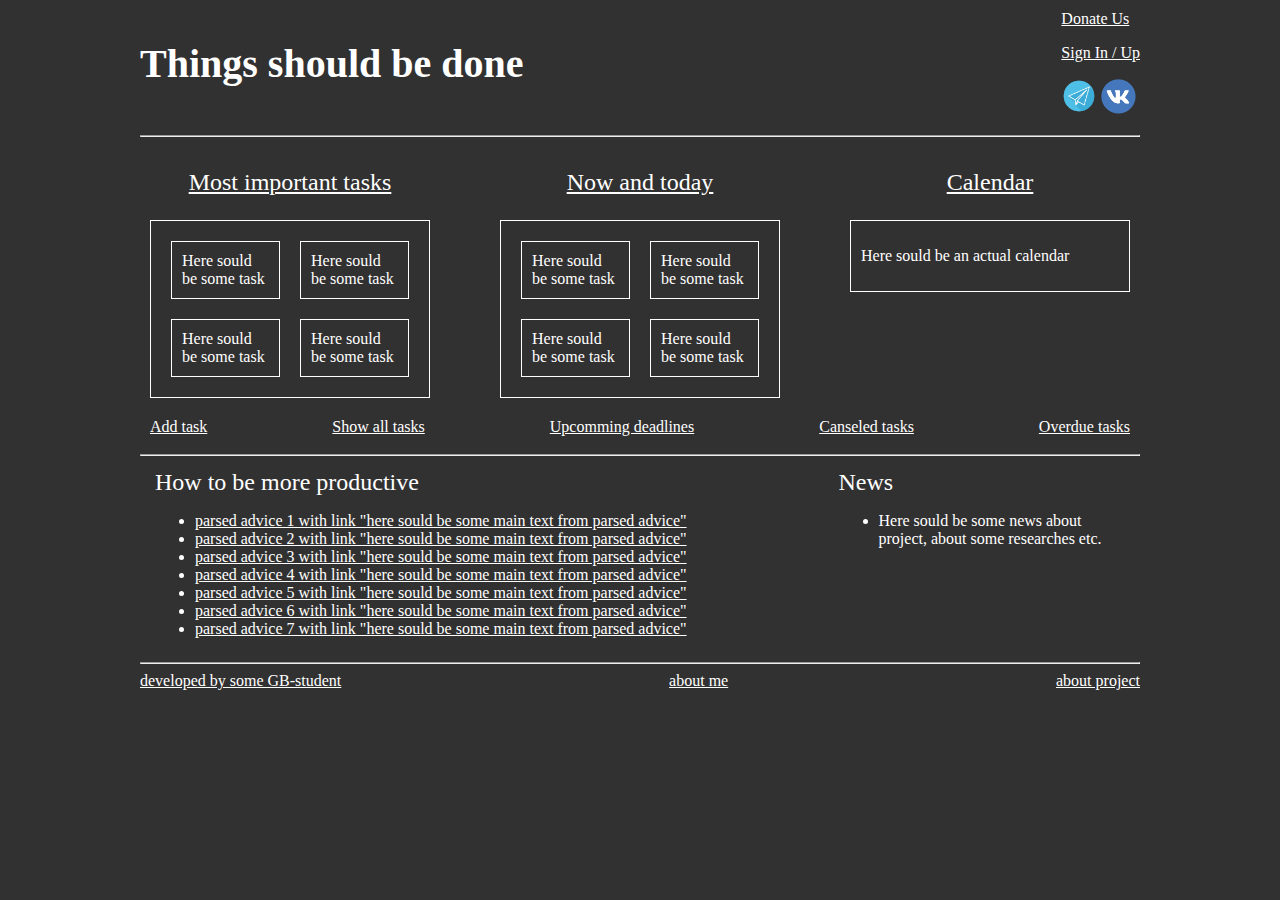
==== index.html @ a4e3ff2a "first step" ====
<!DOCTYPE html>
<html lang="en">
<head>
    <meta charset="UTF-8">
    <meta http-equiv="X-UA-Compatible" content="IE=edge">
    <meta name="viewport" content="width=device-width, initial-scale=1.0">
    <title>Things sould be done</title>
    <link rel="stylesheet" href="style.css">
</head>
<body>
    <div class="header">
        <p class="logo">Things should be done</p>
        <div class="head_menu">
            <a href="donate.html" style="color: white;">Donate Us</a>
            <p></p>
            <a href="sign_in_sign_up.html" style="color: white;">Sign In / Up</a>
            <p></p>
            <div class="join_button">
                <a href="#"> <img src="icons/telegram_round.png" alt="" width="36"></a>
                <a href="#"> <img src="icons/vk_round.png" alt="" width="35"></a>
            </div>
        </div>
    </div>
    <hr>
    <div class="content">
        <div class="block_bar">
            <div class="block">
                <p class="block_header"> <a href="#" style="color: white; font-size: 24;">Most important tasks</a></p>
                <div class="inner_block">
                    <div class="block_line">
                        <div class="task_block">Here sould be some task</div>
                        <div class="task_block">Here sould be some task</div>
                    </div>                    
                    <div class="block_line">
                        <div class="task_block">Here sould be some task</div>
                        <div class="task_block">Here sould be some task</div>
                    </div>
                </div>
            </div>
            <div class="block">
                <p class="block_header"> <a href="#" style="color: white; font-size: 24;">Now and today</a></p>
                <div class="inner_block">
                    <div class="block_line">
                        <div class="task_block">Here sould be some task</div>
                        <div class="task_block">Here sould be some task</div>
                    </div>                    
                    <div class="block_line">
                        <div class="task_block">Here sould be some task</div>
                        <div class="task_block">Here sould be some task</div>
                    </div>
                </div>
            </div>
            <div class="block">
                <p class="block_header"> <a href="#" style="color: white; font-size: 24;">Calendar</a></p>
                <div class="inner_block">
                    <p>Here sould be an actual calendar</p>
                </div>
            </div>
        </div>
        <div class="task_bar">
            <a href="#" style="color: white;">Add task</a>
            <a href="#" style="color: white;">Show all tasks</a>
            <a href="#" style="color: white;">Upcomming deadlines</a>
            <a href="#" style="color: white;">Canseled tasks</a>
            <a href="#" style="color: white;">Overdue tasks</a>
        </div>
        <hr>
        <div class="more_info">
        <div class="advices">
            <div class="more_info_header">How to be more productive</div>
            <ul class="advice_content">
                <li> <a href="#" style="color: white;">parsed advice 1 with link "here sould be some main text from parsed advice"</a></li>
                <li> <a href="#" style="color: white;">parsed advice 2 with link "here sould be some main text from parsed advice"</a></li>
                <li> <a href="#" style="color: white;">parsed advice 3 with link "here sould be some main text from parsed advice"</a></li>
                <li> <a href="#" style="color: white;">parsed advice 4 with link "here sould be some main text from parsed advice"</a></li>
                <li> <a href="#" style="color: white;">parsed advice 5 with link "here sould be some main text from parsed advice"</a></li>
                <li> <a href="#" style="color: white;">parsed advice 6 with link "here sould be some main text from parsed advice"</a></li>
                <li> <a href="#" style="color: white;">parsed advice 7 with link "here sould be some main text from parsed advice"</a></li>
            </ul>
        </div>
        <div class="news">
            <div class="more_info_header">News</div>
            <ul class="news_content">
                <li>Here sould be some news about project, about some researches etc.</li>
            </ul>
        </div>
        </div>
    </div>
    <hr>
    <div class="footer">
            <a target="_blank" href="https://gb.ru/users/7957618" style="color: white;">developed by some GB-student</a>
            <a href="about_me.html" style="color: white;">about me</a>
            <a href="about_project.html" style="color: white;">about project</a>
    </div>

</body>
</html>
---- style.css ----
body {
    background-color: #323131;
    color: white;
    position: relative;
    max-width: 1000px;
    margin: auto;
}

.header {
    display: flex;
    /* align-items: baseline; */
    justify-content: space-between;
}

.logo {
    font-weight: bold;
    font-size: 40px;
}

.head_menu {
    margin-top: 10px;
}

.sorry {
    font-size: 24px;
}

.block_bar {
    display: flex;
    justify-content: space-between;
    /* padding: 10px; */
}

.block {
    width: 30%;
    /* padding-left: 15px; */
}

.block_header {
    text-align: center;
    font-size: 24px;
}

.inner_block {
    margin: 10px;
    padding: 10px;
    border-style: solid;
    border-width: 1px;
    border-color: white;
}

.block_line {
    display: flex;
    justify-content: space-between;
}

.task_block {
    margin: 10px;
    border: 5px;
    border-style: solid;
    border-width: 1px;
    border-color: white;
    padding: 10px;
}

.task_bar {
    display: flex;
    justify-content: space-between;
    padding: 10px;
}

.more_info {
    display: flex;
    justify-content: space-between;
    padding-top: 5px;
    margin: 0px;
}

.more_info_header {
    font-size: 24px;
}

.advices {
    width: 70%;
    padding-left: 15px;
}

.news {
    width: 30%;
    padding-right: 15px;
    padding-left: 15px;
}


.footer {
    display: flex;
    justify-content: space-between;
    font-size: 16px;
}
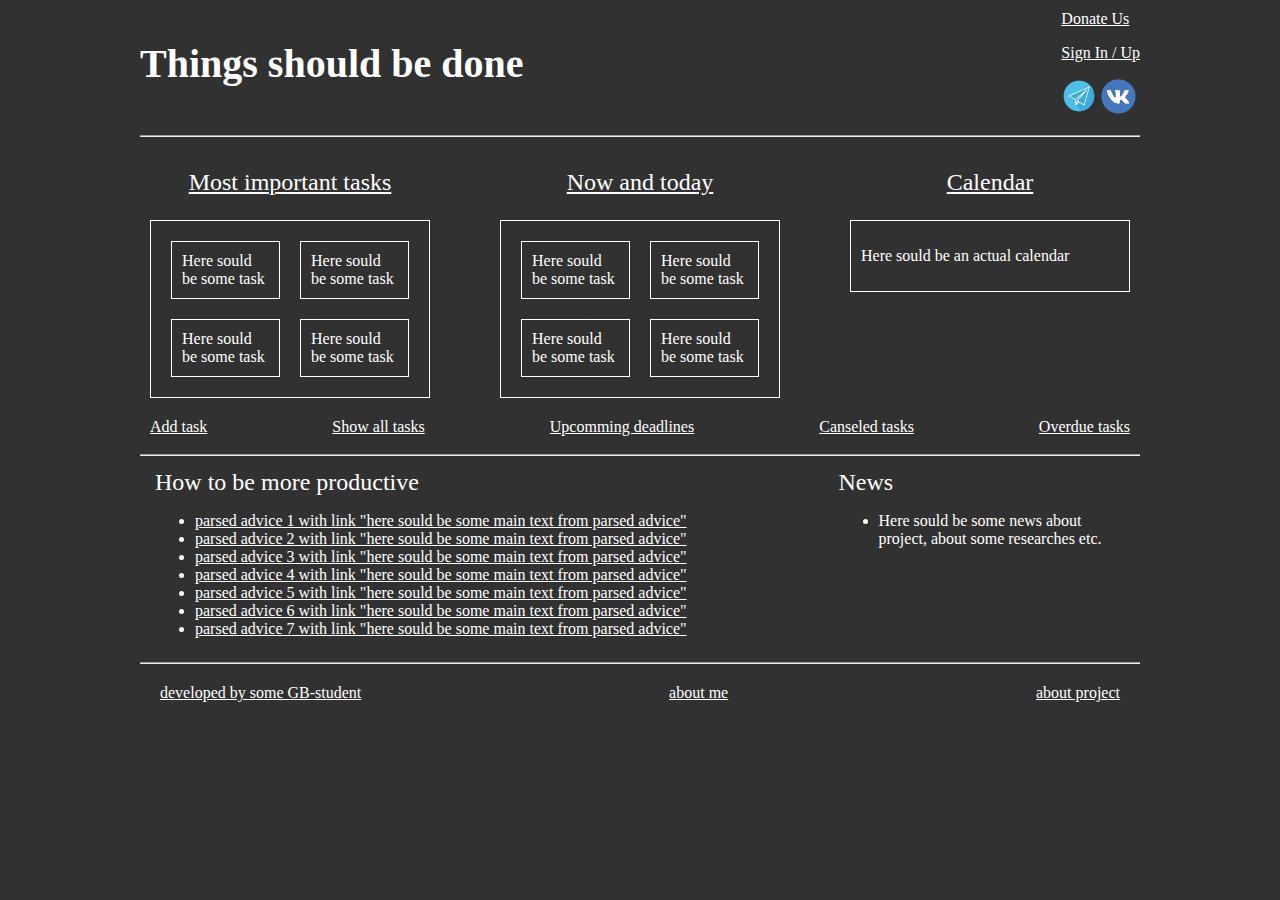
==== commit e6022336: "added scripts, modified pages" ====
--- a/index.html
+++ b/index.html
@@ -5,7 +5,7 @@
     <meta http-equiv="X-UA-Compatible" content="IE=edge">
     <meta name="viewport" content="width=device-width, initial-scale=1.0">
     <title>Things sould be done</title>
-    <link rel="stylesheet" href="style.css">
+    <link rel="stylesheet" href="styles/style.css">
 </head>
 <body>
     <div class="header">
--- a/styles/style.css
+++ b/styles/style.css
@@ -0,0 +1,100 @@
+
+
+body {
+    background-color: #323131;
+    color: white;
+    position: relative;
+    max-width: 1000px;
+    margin: auto;
+}
+
+.header {
+    display: flex;
+    /* align-items: baseline; */
+    justify-content: space-between;
+}
+
+.logo {
+    font-weight: bold;
+    font-size: 40px;
+}
+
+.head_menu {
+    margin-top: 10px;
+}
+
+.sorry {
+    font-size: 24px;
+}
+
+.block_bar {
+    display: flex;
+    justify-content: space-between;
+}
+
+.block {
+    width: 30%;
+}
+
+.block_header {
+    text-align: center;
+    font-size: 24px;
+}
+
+.inner_block {
+    margin: 10px;
+    padding: 10px;
+    border-style: solid;
+    border-width: 1px;
+    border-color: white;
+}
+
+.block_line {
+    display: flex;
+    justify-content: space-between;
+}
+
+.task_block {
+    margin: 10px;
+    border: 5px;
+    border-style: solid;
+    border-width: 1px;
+    border-color: white;
+    padding: 10px;
+}
+
+.task_bar {
+    display: flex;
+    justify-content: space-between;
+    padding: 10px;
+}
+
+.more_info {
+    display: flex;
+    justify-content: space-between;
+    padding-top: 5px;
+    margin: 0px;
+}
+
+.more_info_header {
+    font-size: 24px;
+}
+
+.advices {
+    width: 70%;
+    padding-left: 15px;
+}
+
+.news {
+    width: 30%;
+    padding-right: 15px;
+    padding-left: 15px;
+}
+
+
+.footer {
+    display: flex;
+    justify-content: space-between;
+    font-size: 16px;
+    margin: 20px;
+}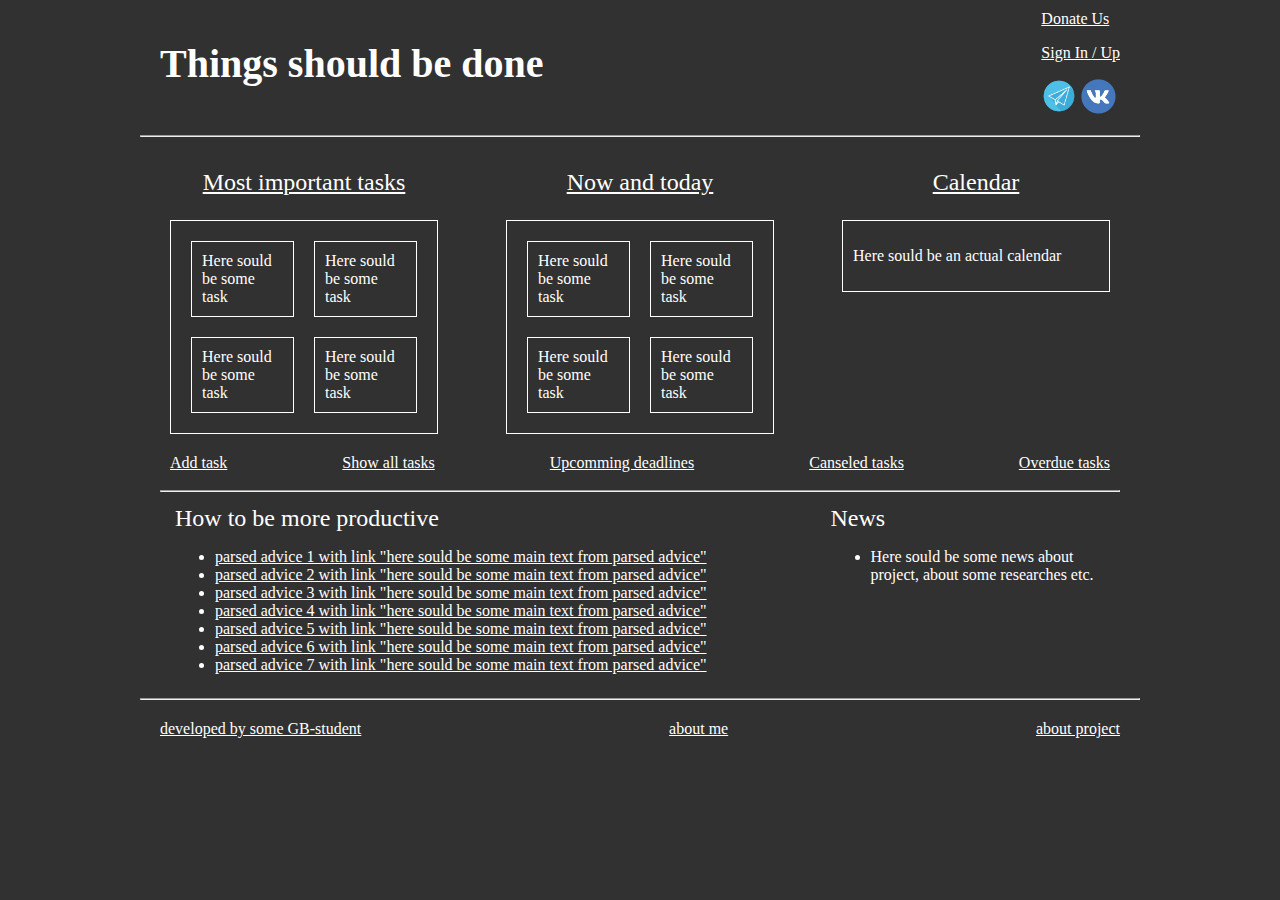
==== commit bee25a38: "changed redirection to main page" ====
--- a/index.html
+++ b/index.html
@@ -9,7 +9,7 @@
 </head>
 <body>
     <div class="header">
-        <p class="logo">Things should be done</p>
+        <p class="logo"><a href="index.html" style="color: white; text-decoration: none;">Things should be done</a></p>
         <div class="head_menu">
             <a href="donate.html" style="color: white;">Donate Us</a>
             <p></p>
--- a/styles/style.css
+++ b/styles/style.css
@@ -10,8 +10,14 @@
 
 .header {
     display: flex;
-    /* align-items: baseline; */
     justify-content: space-between;
+    margin-left: 20px;
+    margin-right: 20px;
+}
+
+.content {
+    margin-left: 20px;
+    margin-right: 20px;
 }
 
 .logo {
